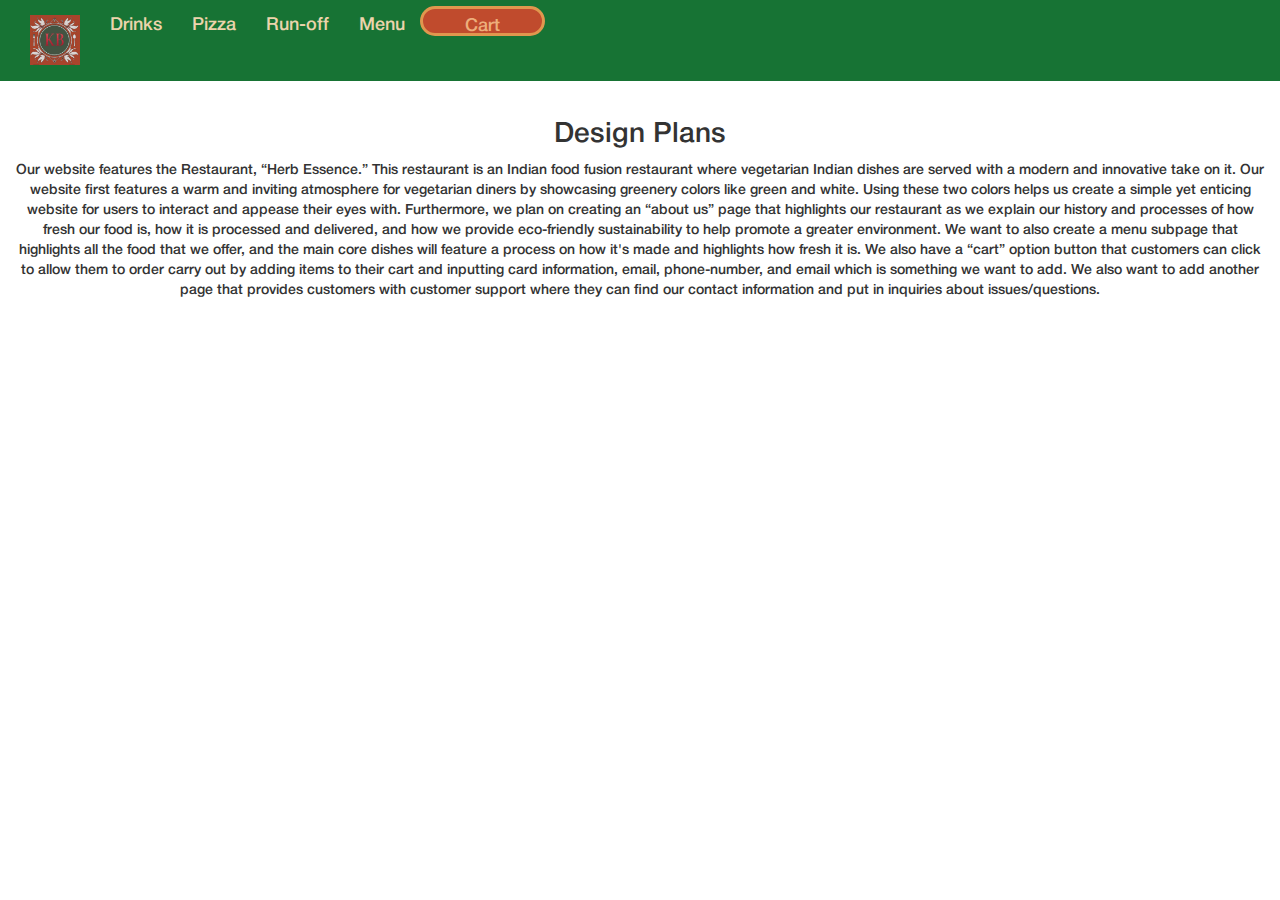
==== source/html/bakery.html @ ef433a92 "Update bakery.html" ====
<!DOCTYPE html>
<html lang="en">
  <!-- Head starts here -->
  <head>
    <meta charset="UTF-8">
    <meta name="viewport" content="width=device-width, initial-scale=1.0">
    <meta http-equiv="X-UA-Compatible" content="ie=edge">
    <title>Herb Essence - Run off</title>
    <!-- styles + bootstrap styles -->
    <link rel="stylesheet" href="https://stackpath.bootstrapcdn.com/bootstrap/3.4.1/css/bootstrap.min.css">
    <link rel="stylesheet" href="../css/styles.css">
    <!-- icon/logo -->
    <link rel="icon" href="../img/logo/file.ico" type="image/x-icon">
  </head>
  <!-- Body starts here -->
  <body>
    <header>
      <nav id="header-nav" class="navbar navbar-default navbar-fixed-top">
        <div class="container">
          <div class="navbar-header">
            <button id="navbarToggle" type="button" class="navbar-toggle collapsed" data-toggle="collapse" data-target="#collapsable-nav" aria-expanded="false">
              <span class="sr-only">Toggle navigation</span>
              <span class="icon-bar"></span>
              <span class="icon-bar"></span>
              <span class="icon-bar"></span>
            </button>
          </div>
          
          <div id="collapsable-nav" class="collapse navbar-collapse">
            <ul id="nav-list" class="nav navbar-nav navbar-left">
              <li><a href="../../index.html"><img src="../img/logo.jpeg" width="50px" alt="Kutchi Beer Logo"></a></li>
              <li><a href="drinks.html">Drinks</a></li>
              <li><a href="pizza.html">Pizza</a></li>
              <li><a href="bakery.html">Run-off</a></li>
              <li><a href="rest.html">Menu</a></li>
              <li><a href="order.html" class="order-button">Cart</a></li>
            </ul><!-- #nav-list -->
          </div><!-- .collapse .navbar-collapse -->
        </div><!-- .container -->
      </nav>
    </header>

    <main class="container" style="margin-top: 60px;">
      <h1 class="text-center page-title">Design Plans</h1>
      <p class="text-center 150px"> Our website features the Restaurant, “Herb Essence.” This restaurant is an Indian 
        food fusion restaurant where vegetarian Indian dishes are served with a modern and innovative take on it.
        Our website first features a warm and inviting atmosphere for vegetarian diners by showcasing greenery colors like 
        green and white. Using these two colors helps us create a simple yet enticing website for users to interact and
        appease their eyes with. Furthermore, we plan on creating an “about us” page that highlights our restaurant as
        we explain our history and processes of how fresh our food is, how it is processed and delivered, and how we provide eco-friendly 
        sustainability to help promote a greater environment. We want to also create a menu subpage that highlights all the food that we 
        offer, and the main core dishes will feature a process on how it's made and highlights how fresh it is. We also have a “cart” option
        button that customers can click to allow them to order carry out by adding items to their cart and inputting card information, email, 
        phone-number, and email which is something we want to add. We also want to add another page that provides customers with customer support
        where they can find our contact information and put in inquiries about issues/questions. </p>
      

     
    </main>

    <!-- JS plugins and scripts -->
    <script src="https://code.jquery.com/jquery-3.7.1.min.js"></script>
    <script src="https://stackpath.bootstrapcdn.com/bootstrap/3.4.1/js/bootstrap.min.js"></script>
    <script src="../js/ajax-utils.js"></script>
    <script src="../js/rest.js"></script>
  </body>
</html>
---- source/css/styles.css ----
@font-face {
    font-family: karma;
    src: url(../fonts/Karma/Karma-Regular.ttf);
}
@font-face {
    font-family: plexmono;
    src: url(../fonts/IBM_Plex_Mono/IBMPlexMono-Bold.ttf);
}
@font-face {
    font-family: neue;
    src: url(../fonts/neue/HelveticaNeueMedium.otf);
}

body {
    background-color: white; /*#ecd4ac*/
    margin: 0;
    font-family: neue, sans-serif;
}

.page-title {
    font-size: 28px;
}

header {
    background-color: #106e12;
    color: #ecd4ac;
    padding: 20px;
    text-align: center;
    font-size: 18px;
    margin-bottom: 40px;
}

.navbar-default {
    background-color: #177334;
    border-color: #177334;
}

.navbar-default .navbar-brand,
.navbar-default .navbar-nav > li > a {
    color: #ecd4ac;
}

.navbar-default .navbar-nav > li > a:hover {
    color: #dcc59f;
}

.navbar-default .navbar-nav > li > a.order-button {
    background-color: #c04b2d;
    color: #edae7c; /* Changed text color to red */
    height: 30px;
    width: 125px;
    padding-top: 7px;
    padding-left: 15px;
    text-decoration: none;
    font-size: 18px;
    border-radius: 360px;
    border: 3px solid #e0974e;
}
.order-button {
    margin-top: 6px;
}

.navbar-default .navbar-nav > li > a.order-button:hover {
    text-decoration: none;
    background-color: #e0974e;
    border: 3px solid #c04b2d;
    color: #edae7c; /* Changed text color to red */
}

.pattern {
    margin-top: 0px;
    background: url('../img/p.png') no-repeat center;
    background-size: cover;
    height: 300px; /* Adjust height as needed */
    width: 100%;
    display: flex;
}

#offer {
    position: absolute;
    width: 100%;
    height: 100%;
    object-fit: cover;
    object-position: center;
    background-color: #a8442c;
}

#announce-cont {
    height: 260px;
    width: 50%; /* Adjust width for better responsiveness */
    margin: auto;
    background-color: #fedd65f0;
    align-items: center;
    display: flex;
    position: relative;
    border: 5px solid #fedd65f0; /* Add this line to bring back the yellow border */
}

.announce {
    height: 245px;
    width: 100%; /* Adjust width for better responsiveness */
    margin: auto;
    background-color: rgb(255, 255, 255);
    align-items: center;
    display: flex;
    overflow: hidden; /* Ensure overflow is hidden */
}

.megaphone {
    position: absolute;
    top: 1px;
    left: 1px;
    width: 150px; /* Adjust width as needed */
    height: 150px; /* Adjust height as needed */
    transform: rotate(-30deg);
}

#x-but { 
    position: absolute;
    top: 0px;
    right: 5px;
    width: 15px; /* Adjust width as needed */
    height: 15px; /* Adjust height as needed */
    background-color: transparent;
    border: transparent;
    color: white;
    font-size: 20px;
    font-weight: bolder;
}

#desc {
    text-align: center;
}

.desc-title {
    text-align: center;
}

.desc,
.desc1,
.desc2,
.desc3 {
    text-align: center;
    margin-bottom: 20px;
}

/* New CSS for prices */
.price {
    padding: 4px 4px; /* Adds padding for better appearance */
    display: inline-block;
    color: #000; /* Text color */
    font-size: 18px;
}

.add-to-cart {
    height: 40px;
    width: 120px;
    float: right;
    margin-top: 10px;
    margin-right: 15px;
    margin-bottom: 15px;
    background-color: #a8442c;
    border-color: #a8442c;
    border-radius: 10px;
    font-weight: bolder;
    font-size: 14px;
}

.add-to-cart:hover {
    background-color: #973d27;
    border-color: #973d27;
}

.p-item-desc {
    margin-top: 29px;
    float: left;
    margin-left: 15px;
    width: 23.5%;
    background-color: #f3f4ea;
    border-radius: 10px;
    height: 335px;
}

.pimg {
    border-radius: 10px 10px 0px 0px;
    width: 100%;
}

.p-title {
    margin-left: 15px;
    margin-top: 15px;
    font-size: 20px;
    font-weight: bolder;
}

.container {
    padding-left: 15px; /* Adjust the left padding of the container */
    padding-right: 15px; /* Adjust the right padding of the container */
    width: 100%; /* Ensure the container takes the full width */
}

ul.list-unstyled {
    padding-left: 0; /* Remove any default padding from the ul */
    margin-left: -14px; /* Adjust the left margin of the ul */
}

@media (max-width: 767px) {
    .p-item-desc {
        width: 45%;
        height: 290px;
    }

    .pimg {
        width: 100%;
    }
    .add-to-cart {
        margin-top: 15px;
    }

}
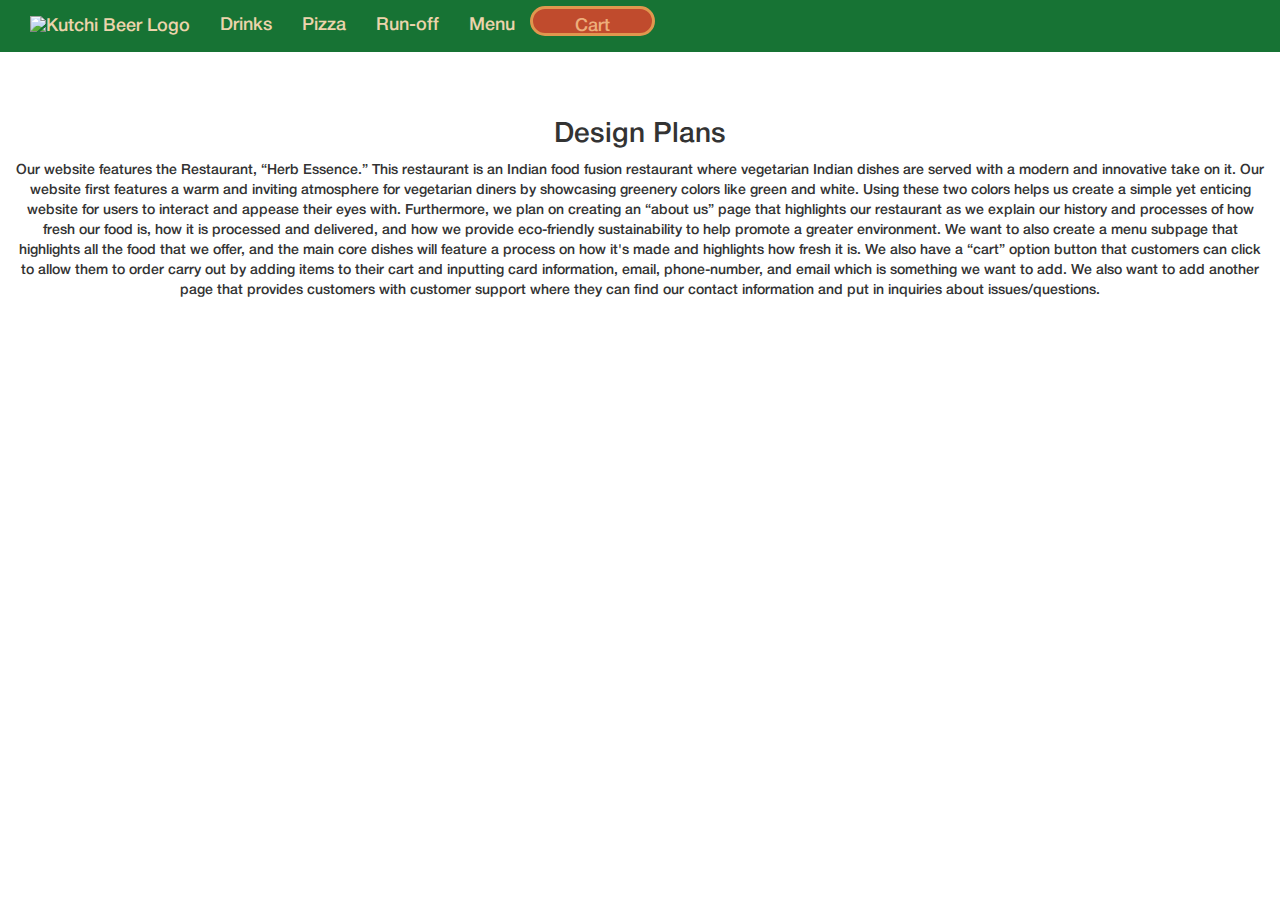
==== commit 751a38d7: "corner logo" ====
--- a/source/html/bakery.html
+++ b/source/html/bakery.html
@@ -28,7 +28,7 @@
           
           <div id="collapsable-nav" class="collapse navbar-collapse">
             <ul id="nav-list" class="nav navbar-nav navbar-left">
-              <li><a href="../../index.html"><img src="../img/logo.jpeg" width="50px" alt="Kutchi Beer Logo"></a></li>
+              <li><a href="../../index.html"><img src="source/img/logo/DALLE_2024-10-28_18.png" width="50px" alt="Kutchi Beer Logo"></a></li>
               <li><a href="drinks.html">Drinks</a></li>
               <li><a href="pizza.html">Pizza</a></li>
               <li><a href="bakery.html">Run-off</a></li>
@@ -42,7 +42,7 @@
 
     <main class="container" style="margin-top: 60px;">
       <h1 class="text-center page-title">Design Plans</h1>
-      <p class="text-center 150px"> Our website features the Restaurant, “Herb Essence.” This restaurant is an Indian 
+      <p class="text-center 50px"> Our website features the Restaurant, “Herb Essence.” This restaurant is an Indian 
         food fusion restaurant where vegetarian Indian dishes are served with a modern and innovative take on it.
         Our website first features a warm and inviting atmosphere for vegetarian diners by showcasing greenery colors like 
         green and white. Using these two colors helps us create a simple yet enticing website for users to interact and
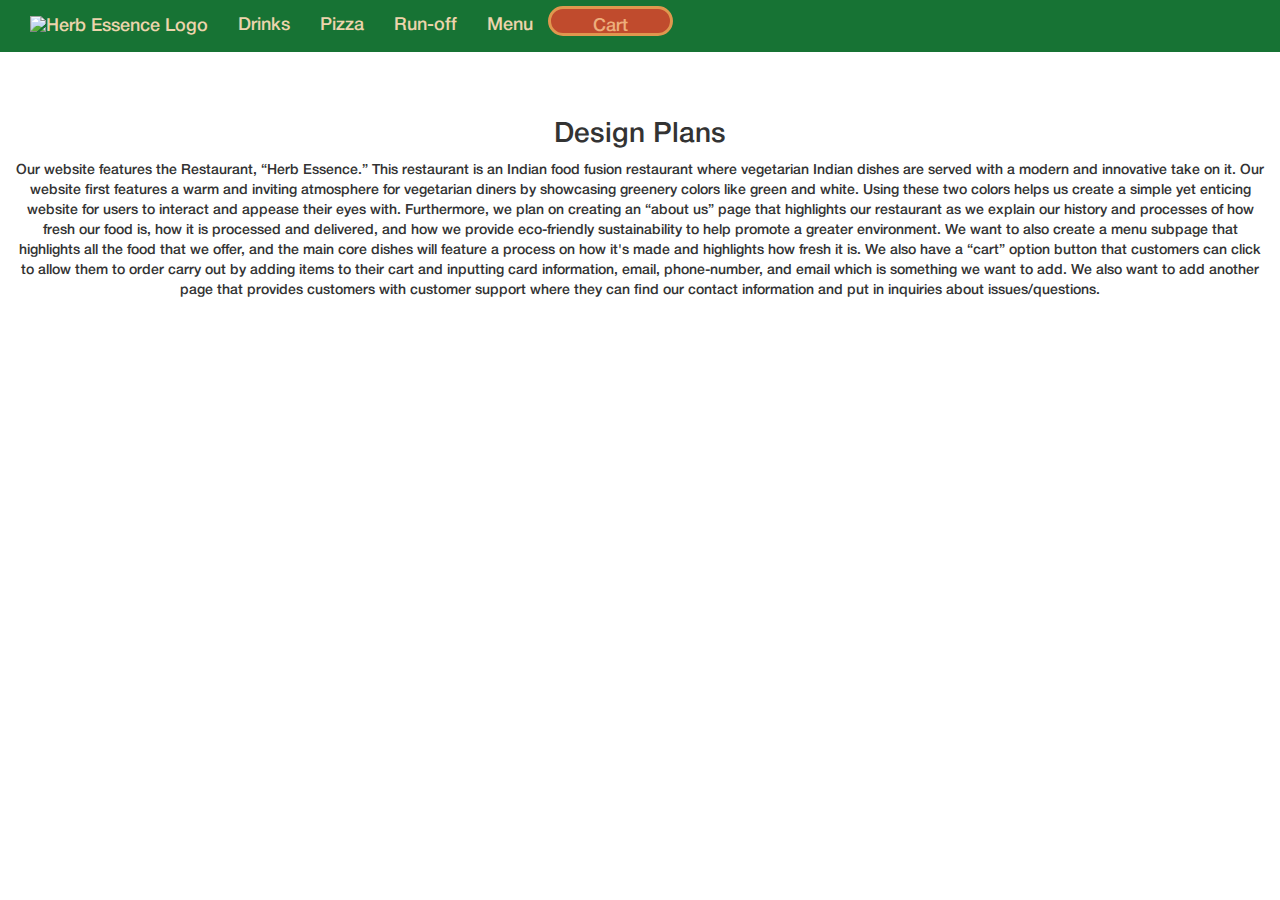
==== commit 9458adbe: "alt text rewrite" ====
--- a/source/html/bakery.html
+++ b/source/html/bakery.html
@@ -28,7 +28,7 @@
           
           <div id="collapsable-nav" class="collapse navbar-collapse">
             <ul id="nav-list" class="nav navbar-nav navbar-left">
-              <li><a href="../../index.html"><img src="source/img/logo/DALLE_2024-10-28_18.png" width="50px" alt="Kutchi Beer Logo"></a></li>
+              <li><a href="../../index.html"><img src="source/img/logo/DALLE_2024-10-28_18.png" width="50px" alt="Herb Essence Logo"></a></li>
               <li><a href="drinks.html">Drinks</a></li>
               <li><a href="pizza.html">Pizza</a></li>
               <li><a href="bakery.html">Run-off</a></li>
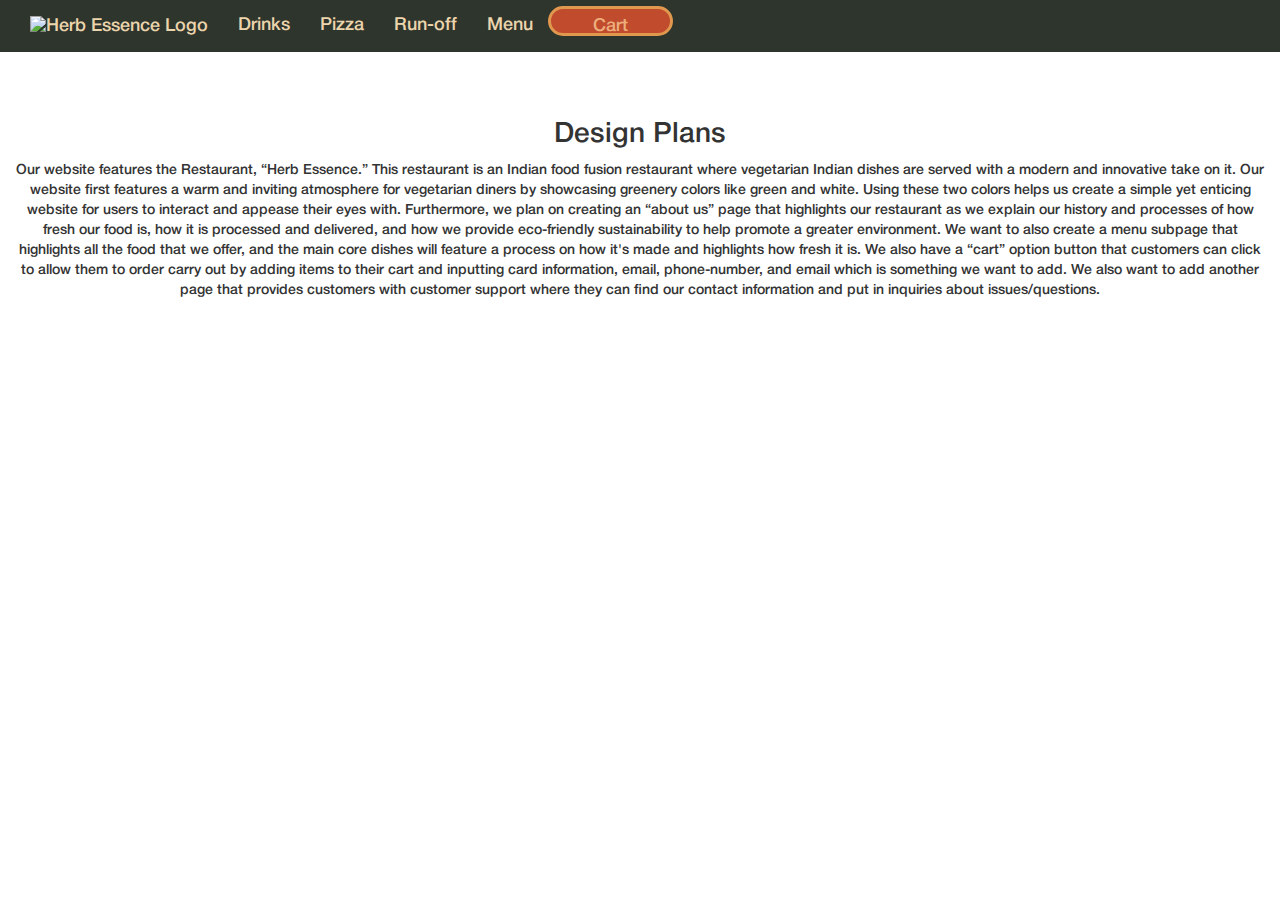
==== commit ed321159: "Update bakery.html" ====
--- a/source/html/bakery.html
+++ b/source/html/bakery.html
@@ -10,7 +10,7 @@
     <link rel="stylesheet" href="https://stackpath.bootstrapcdn.com/bootstrap/3.4.1/css/bootstrap.min.css">
     <link rel="stylesheet" href="../css/styles.css">
     <!-- icon/logo -->
-    <link rel="icon" href="../img/logo/file.ico" type="image/x-icon">
+    <link rel="icon" href="../../../source/img/logo/file.ico" type="image/x-icon">
   </head>
   <!-- Body starts here -->
   <body>
--- a/source/css/styles.css
+++ b/source/css/styles.css
@@ -23,7 +23,7 @@
 
 header {
     background-color: #106e12;
-    color: #ecd4ac;
+    color: #2E352D;
     padding: 20px;
     text-align: center;
     font-size: 18px;
@@ -31,8 +31,8 @@
 }
 
 .navbar-default {
-    background-color: #177334;
-    border-color: #177334;
+    background-color: #2E352D;
+    border-color: #2E352D;
 }
 
 .navbar-default .navbar-brand,
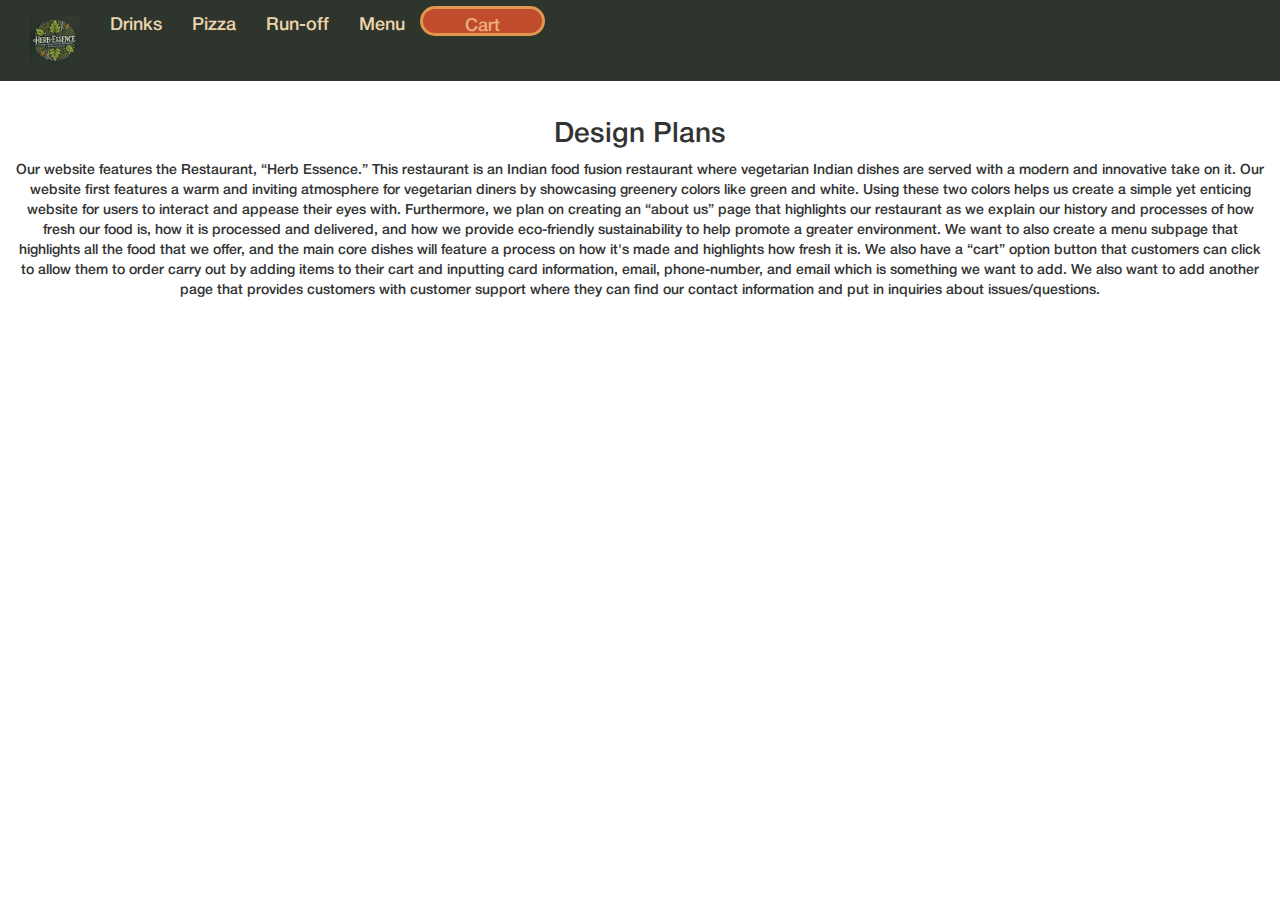
==== commit e3e30a74: "Update bakery.html" ====
--- a/source/html/bakery.html
+++ b/source/html/bakery.html
@@ -10,7 +10,7 @@
     <link rel="stylesheet" href="https://stackpath.bootstrapcdn.com/bootstrap/3.4.1/css/bootstrap.min.css">
     <link rel="stylesheet" href="../css/styles.css">
     <!-- icon/logo -->
-    <link rel="icon" href="../../../source/img/logo/file.ico" type="image/x-icon">
+    <link rel="icon" href="../../source/img/logo/file.ico" type="image/x-icon">
   </head>
   <!-- Body starts here -->
   <body>
@@ -28,7 +28,7 @@
           
           <div id="collapsable-nav" class="collapse navbar-collapse">
             <ul id="nav-list" class="nav navbar-nav navbar-left">
-              <li><a href="../../index.html"><img src="source/img/logo/DALLE_2024-10-28_18.png" width="50px" alt="Herb Essence Logo"></a></li>
+              <li><a href="../../index.html"><img src="../../source/img/logo/DALLE_2024-10-28_18.png" width="50px" alt="Herb Essence Logo"></a></li>
               <li><a href="drinks.html">Drinks</a></li>
               <li><a href="pizza.html">Pizza</a></li>
               <li><a href="bakery.html">Run-off</a></li>
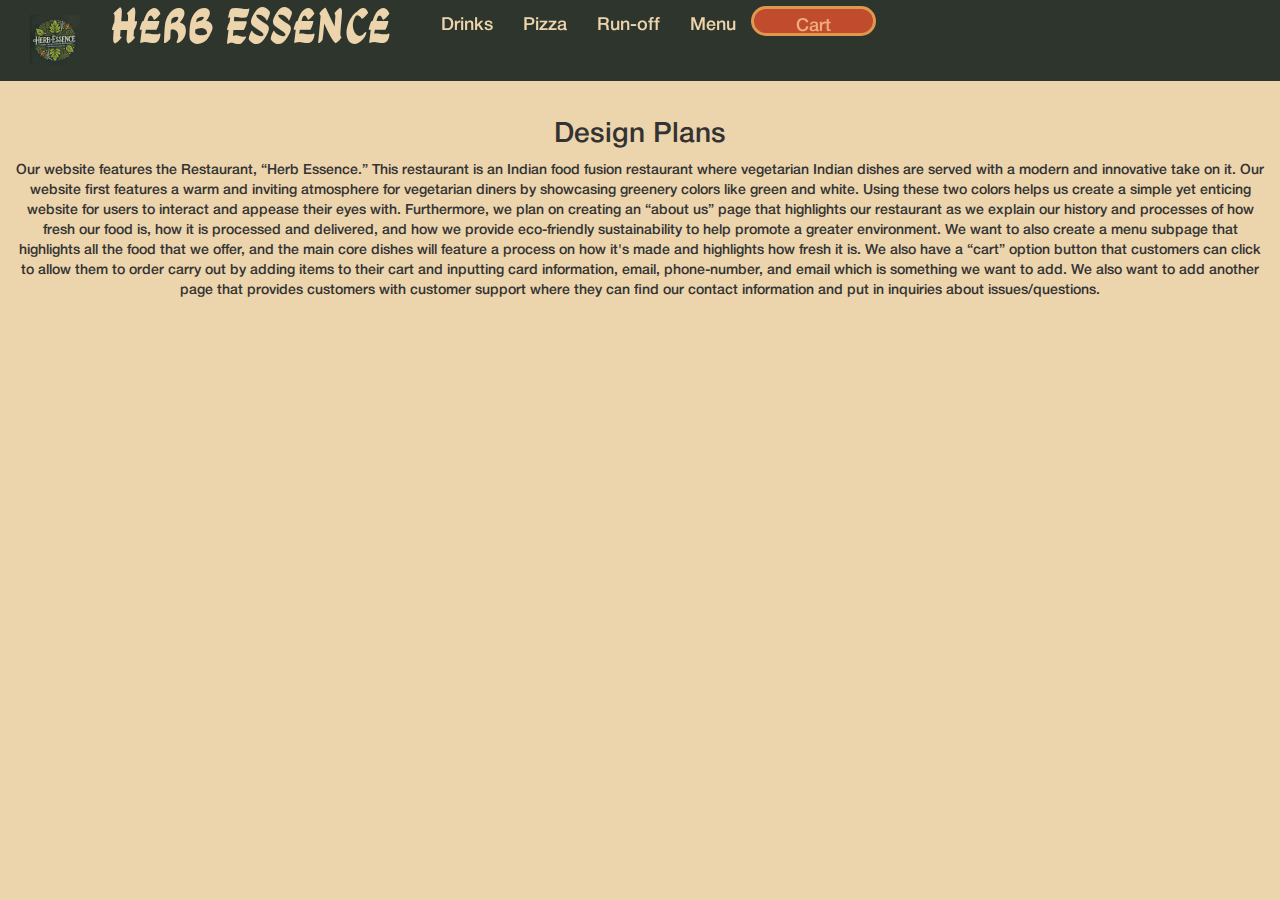
==== commit 59991cce: "title" ====
--- a/source/html/bakery.html
+++ b/source/html/bakery.html
@@ -29,6 +29,7 @@
           <div id="collapsable-nav" class="collapse navbar-collapse">
             <ul id="nav-list" class="nav navbar-nav navbar-left">
               <li><a href="../../index.html"><img src="../../source/img/logo/DALLE_2024-10-28_18.png" width="50px" alt="Herb Essence Logo"></a></li>
+              <li><a href="../../index.html" class="title">Herb Essence</a></li>
               <li><a href="drinks.html">Drinks</a></li>
               <li><a href="pizza.html">Pizza</a></li>
               <li><a href="bakery.html">Run-off</a></li>
--- a/source/css/styles.css
+++ b/source/css/styles.css
@@ -10,11 +10,23 @@
     font-family: neue;
     src: url(../fonts/neue/HelveticaNeueMedium.otf);
 }
+@font-face {
+    font-family: Ga_Maamli;
+    src: url(../fonts/Ga_Maamli/GaMaamli-Regular.ttf);
+}
 
 body {
-    background-color: white; /*#ecd4ac*/
+    background-color: #ecd4ac;
     margin: 0;
     font-family: neue, sans-serif;
+}
+
+.title {
+    margin-left: auto;
+    margin-right: 20px;
+    font-size: 50px;
+    text-align: right;
+    font-family: Ga_Maamli, sans-serif;
 }
 
 .page-title {
@@ -46,7 +58,7 @@
 
 .navbar-default .navbar-nav > li > a.order-button {
     background-color: #c04b2d;
-    color: #edae7c; /* Changed text color to red */
+    color: #edae7c; 
     height: 30px;
     width: 125px;
     padding-top: 7px;
@@ -64,14 +76,14 @@
     text-decoration: none;
     background-color: #e0974e;
     border: 3px solid #c04b2d;
-    color: #edae7c; /* Changed text color to red */
+    color: #edae7c; 
 }
 
 .pattern {
     margin-top: 0px;
     background: url('../img/p.png') no-repeat center;
     background-size: cover;
-    height: 300px; /* Adjust height as needed */
+    height: 300px; 
     width: 100%;
     display: flex;
 }
@@ -87,31 +99,31 @@
 
 #announce-cont {
     height: 260px;
-    width: 50%; /* Adjust width for better responsiveness */
+    width: 50%; 
     margin: auto;
     background-color: #fedd65f0;
     align-items: center;
     display: flex;
     position: relative;
-    border: 5px solid #fedd65f0; /* Add this line to bring back the yellow border */
+    border: 5px solid #fedd65f0; 
 }
 
 .announce {
     height: 245px;
-    width: 100%; /* Adjust width for better responsiveness */
+    width: 100%;
     margin: auto;
     background-color: rgb(255, 255, 255);
     align-items: center;
     display: flex;
-    overflow: hidden; /* Ensure overflow is hidden */
+    overflow: hidden; 
 }
 
 .megaphone {
     position: absolute;
     top: 1px;
     left: 1px;
-    width: 150px; /* Adjust width as needed */
-    height: 150px; /* Adjust height as needed */
+    width: 150px; 
+    height: 150px; 
     transform: rotate(-30deg);
 }
 
@@ -119,8 +131,8 @@
     position: absolute;
     top: 0px;
     right: 5px;
-    width: 15px; /* Adjust width as needed */
-    height: 15px; /* Adjust height as needed */
+    width: 15px; 
+    height: 15px; 
     background-color: transparent;
     border: transparent;
     color: white;
@@ -144,11 +156,11 @@
     margin-bottom: 20px;
 }
 
-/* New CSS for prices */
+
 .price {
-    padding: 4px 4px; /* Adds padding for better appearance */
+    padding: 4px 4px; 
     display: inline-block;
-    color: #000; /* Text color */
+    color: #000; 
     font-size: 18px;
 }
 
@@ -176,7 +188,7 @@
     float: left;
     margin-left: 15px;
     width: 23.5%;
-    background-color: #f3f4ea;
+    background-color: #ecd4ac;
     border-radius: 10px;
     height: 335px;
 }
@@ -194,14 +206,14 @@
 }
 
 .container {
-    padding-left: 15px; /* Adjust the left padding of the container */
-    padding-right: 15px; /* Adjust the right padding of the container */
-    width: 100%; /* Ensure the container takes the full width */
+    padding-left: 15px; 
+    padding-right: 15px; 
+    width: 100%; 
 }
 
 ul.list-unstyled {
-    padding-left: 0; /* Remove any default padding from the ul */
-    margin-left: -14px; /* Adjust the left margin of the ul */
+    padding-left: 0; 
+    margin-left: -14px; 
 }
 
 @media (max-width: 767px) {
@@ -218,3 +230,15 @@
     }
 
 }
+
+.about-text {
+    font-weight: bold;
+    width: 600px; 
+    margin: 0 auto;   
+    padding: 20px;    
+    text-align: center; 
+}
+.text-center {
+    text-align: center;
+    margin-left: auto;
+}
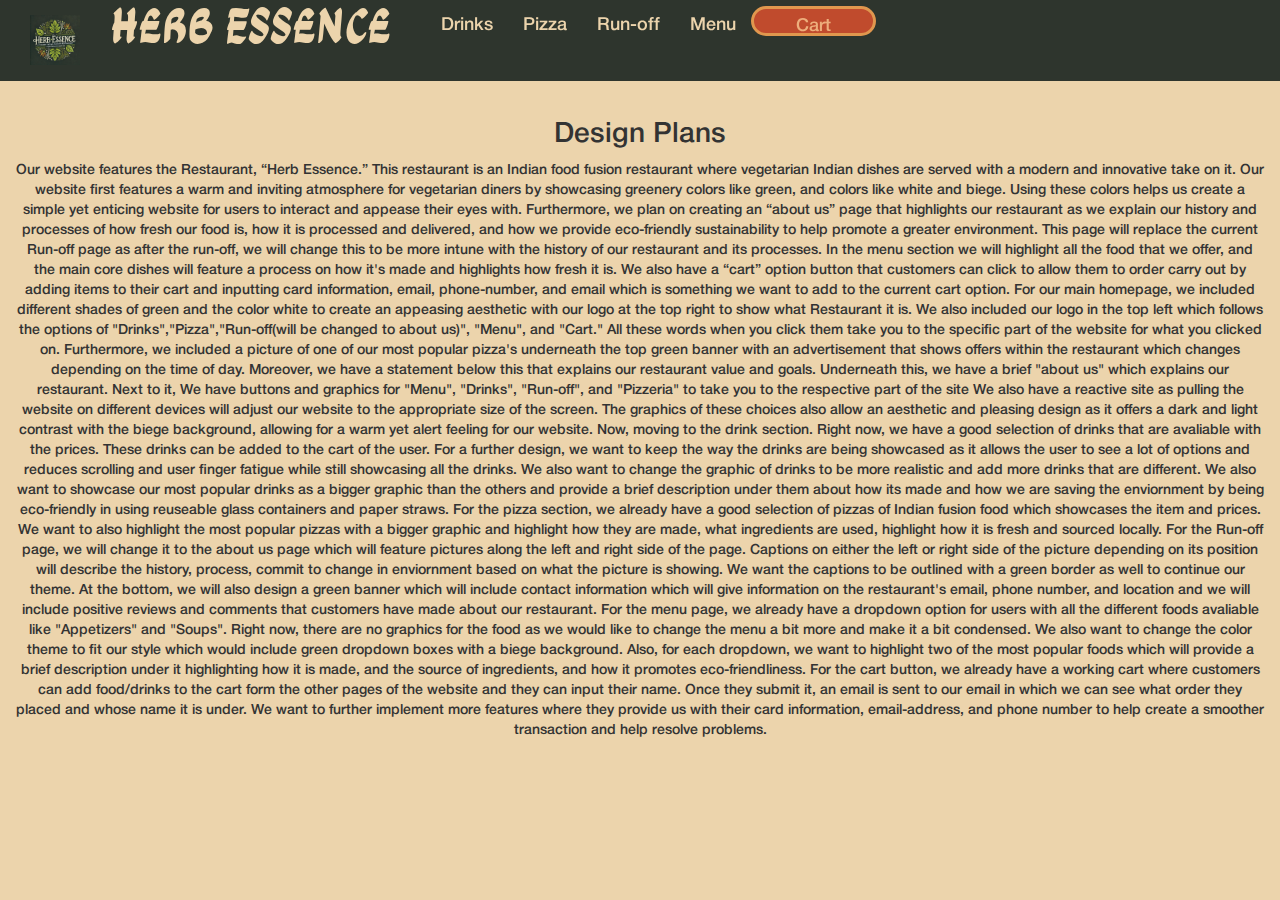
==== commit 72404db5: "Update bakery.html" ====
--- a/source/html/bakery.html
+++ b/source/html/bakery.html
@@ -46,14 +46,47 @@
       <p class="text-center 50px"> Our website features the Restaurant, “Herb Essence.” This restaurant is an Indian 
         food fusion restaurant where vegetarian Indian dishes are served with a modern and innovative take on it.
         Our website first features a warm and inviting atmosphere for vegetarian diners by showcasing greenery colors like 
-        green and white. Using these two colors helps us create a simple yet enticing website for users to interact and
+        green, and colors like white and biege. Using these  colors helps us create a simple yet enticing website for users to interact and
         appease their eyes with. Furthermore, we plan on creating an “about us” page that highlights our restaurant as
         we explain our history and processes of how fresh our food is, how it is processed and delivered, and how we provide eco-friendly 
-        sustainability to help promote a greater environment. We want to also create a menu subpage that highlights all the food that we 
-        offer, and the main core dishes will feature a process on how it's made and highlights how fresh it is. We also have a “cart” option
+        sustainability to help promote a greater environment. This page will replace the current Run-off 
+        page as after the run-off, we will change this to be more intune with the history of our restaurant and its processes.
+        In the menu section we will highlight all the food that we offer, and the main core dishes will feature a process on how it's made and highlights how fresh it is. We also have a “cart” option
         button that customers can click to allow them to order carry out by adding items to their cart and inputting card information, email, 
-        phone-number, and email which is something we want to add. We also want to add another page that provides customers with customer support
-        where they can find our contact information and put in inquiries about issues/questions. </p>
+        phone-number, and email which is something we want to add to the current cart option. For our main homepage, we included different shades
+        of green and the color white to create an appeasing aesthetic with our logo at the top right to show what Restaurant it is. 
+        We also included our logo in the top left which follows the options of "Drinks","Pizza","Run-off(will be changed to about us)", 
+        "Menu", and "Cart." All these words when you click them take you to the specific part of the website for what you clicked on.
+        Furthermore, we included a picture of one of our most popular pizza's underneath the top green banner with an advertisement that shows
+        offers within the restaurant which changes depending on the time of day. Moreover, we have a statement below this that explains
+        our restaurant value and goals. Underneath this, we have a brief "about us" which explains our restaurant. Next to it,
+        We have buttons and graphics for "Menu", "Drinks", "Run-off", and "Pizzeria" to take you to the respective part of the site
+        We also have a reactive site as pulling the website on different devices will adjust our website to the appropriate size of the screen. 
+        The graphics of these choices also allow an aesthetic and pleasing design as it offers a dark and light contrast with the biege background,
+        allowing for a warm yet alert feeling for our website. Now, moving to the drink section. Right now, we have
+        a good selection of drinks that are avaliable with the prices. These drinks can be added to the cart of the user. 
+        For a further design, we want to keep the way the drinks are being showcased as it allows the user to see a lot of options
+        and reduces scrolling and user finger fatigue while still showcasing all the drinks. We also want to change the graphic of
+        drinks to be more realistic and add more drinks that are different. We also want to showcase our most
+        popular drinks as a bigger graphic than the others and provide a brief description under them about how its made
+        and how we are saving the enviornment by being eco-friendly in using reuseable glass containers and paper straws.
+        For the pizza section, we already have a good selection of pizzas of Indian fusion food which showcases the item and prices. We want
+        to also highlight the most popular pizzas with a bigger graphic and highlight how they are made, what ingredients are used, 
+        highlight how it is fresh and sourced locally. For the Run-off page, we will change it to the about us page which 
+        will feature pictures along the left and right side of the page. Captions on either the left or right side of the picture
+        depending on its position will describe the history, process, commit to change in enviornment based on what the picture
+        is showing. We want the captions to be outlined with a green border as well to continue our theme. At the bottom, we will also design a green banner which will include contact information which will give information
+        on the restaurant's email, phone number, and location and we will include positive reviews and comments that customers
+        have made about our restaurant. For the menu page, we already have a dropdown option for users
+        with all the different foods avaliable like "Appetizers" and "Soups". Right now, there are no graphics for the food
+        as we would like to change the menu a bit more and make it a bit condensed. We also want to change the color theme to 
+        fit our style which would include green dropdown boxes with a biege background. Also, for each dropdown, we want to highlight
+        two of the most popular foods which will provide a brief description under it highlighting how it is made, and the source of 
+        ingredients, and how it promotes eco-friendliness. For the cart button, we already have a working cart where
+        customers can add food/drinks to the cart form the other pages of the website and they can input their name. Once they
+        submit it, an email is sent to our email in which we can see what order they placed and whose name it is under. We want
+        to further implement more features where they provide us with their card information, email-address, and phone number
+        to help create a smoother transaction and help resolve problems.  </p>
       
 
      
